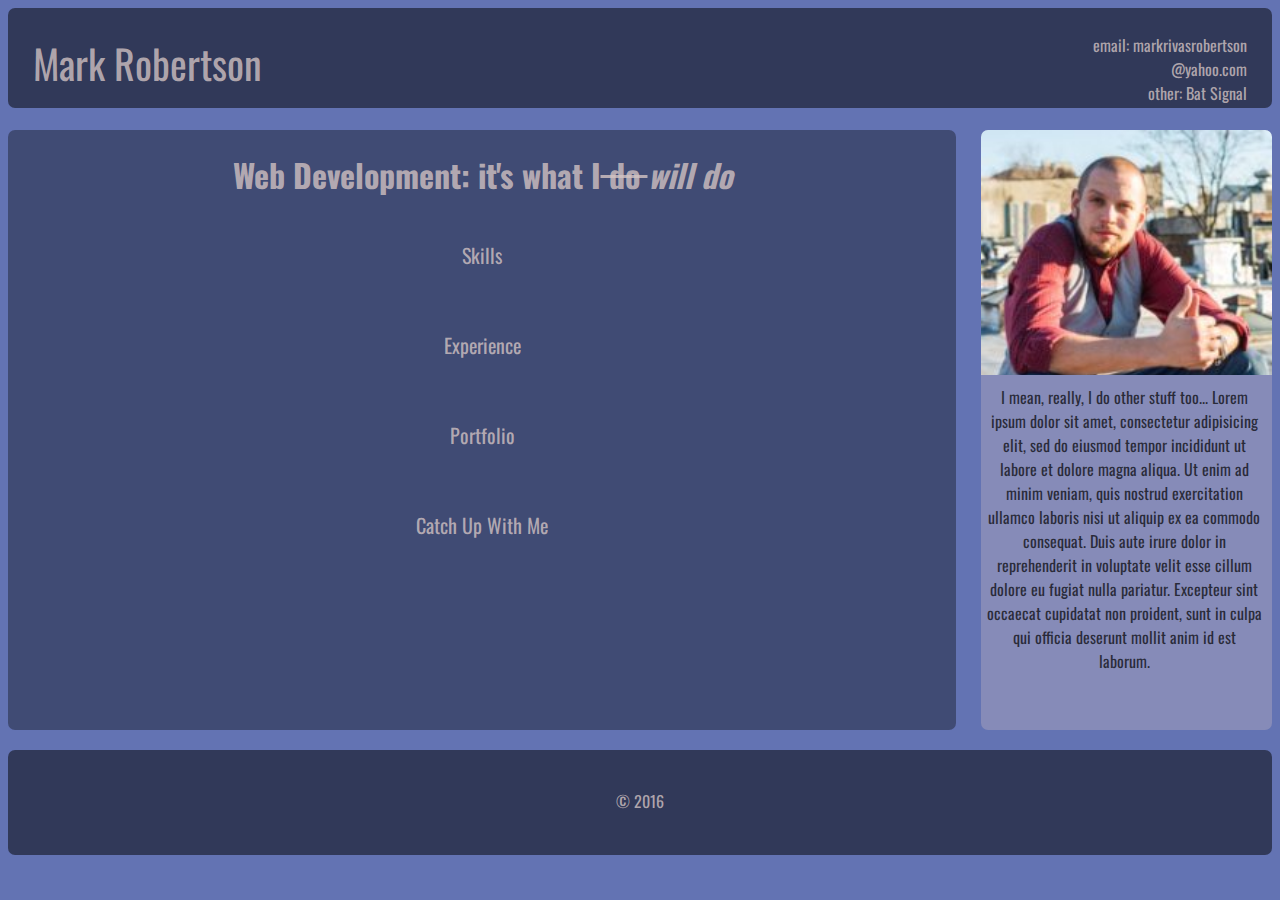
==== index.html @ f643ba35 "launch content for github io site" ====
<!DOCTYPE html>
<html>
<head>
	<title>Mark Robertson - WDI Student</title>
	<link type="text/css" rel="stylesheet" href="style.css">
	<link href="https://fonts.googleapis.com/css?family=Oswald" rel="stylesheet">
</head>
<body>
	<header>
		<div>
			<div id="name">Mark Robertson</div>
			<div id="contact">email: <a href="mailto:markrivasrobertson@yahoo.com">markrivasrobertson<br>@yahoo.com</a><br>other: Bat Signal</div>
		</div>
	</header>
	<main>
		<h1>Web Development: it's what I<span id="struck"> do </span><span id="italic"> will do</span></h1>
		<div class="dropDown">
			<span>Skills</span>
			<div class="dropDownContent">				
				<div>HTML</div>
				<div>CSS</div>
				<div>JavaScript</div>
				<div>Ruby</div>
			</div>
		</div>
		<div class="dropDown">
			<span>Experience</span>
			<div class="dropDownContent">		
				<div>Job 1</div>
				<div>Job 2</div>
				<div>Job 3</div>
				<div>Job 4</div>
			</div>	
		</div>
		<div class="dropDown">
			<span>Portfolio</span>
			<div class="dropDownContent">		
				<div><a href="">App</a></div>
				<div><a href="">Site</a></div>
				<div><a href="">Styling</a></div>
				<div><a href="">'nother ap</a></div>
			</div>
		</div>
		<div class="dropDown">
			<span>Catch Up With Me</span>
			<div class="dropDownContent">		
				<div><a href="">LinkedIn</a></div>
				<div><a href="">Twitter</a></div>
				<div><a href="mailto:markrivasrobertson@yahoo.com">email</a></div>
				<div><a href="">other</a></div>
			</div>	
		</div>
	</main>
	<aside>
		<div id="mugshot"></div>
		<div id="asideInfo">I mean, really, I do other stuff too... Lorem ipsum dolor sit amet, consectetur adipisicing elit, sed do eiusmod
		tempor incididunt ut labore et dolore magna aliqua. Ut enim ad minim veniam,
		quis nostrud exercitation ullamco laboris nisi ut aliquip ex ea commodo
		consequat. Duis aute irure dolor in reprehenderit in voluptate velit esse
		cillum dolore eu fugiat nulla pariatur. Excepteur sint occaecat cupidatat non
		proident, sunt in culpa qui officia deserunt mollit anim id est laborum.</div>
		</aside>
	<footer><br>&copy; 2016</footer>
</body>
</html>
---- style.css ----
body {
	text-align: center;
	font-family: 'Oswald', sans-serif;
	/*background: url(houndstooth.jpg);*/
	background: rgba(60,80,160,.8);
	/*background: url(background.jpg);*/
	background-size: cover;
	color: rgba(210,195,195,.8);
}
header {
	background: rgba(0,0,0,.5);
	margin-bottom: 20px;
	height: 100px;
	border-radius: 7px;
}
a {
	color: rgba(210,195,195,.8);
	text-decoration: none;
}
a:hover {
	text-decoration: underline;
}
main {
	height: 600px;
	width: 75%;
	float:left;
	clear:both;
	background: rgba(0,0,0,.35);
	border-radius: 7px;
	margin-bottom: 20px;
}
.dropDown {
	padding: 20px;
	width: 90%;
	height: 50px;
	font-size: 20px;
	border: none;
	margin: 0 auto;
	clear: both;
}

.dropDownContent {
	display: none;
	margin: 0 auto;
}

.dropDown:hover {
	height: 175px;
	background: rgba(0,0,0,.5);
	border-radius: 7px;
}

.dropDown:hover .dropDownContent {
	display: block;
	margin-bottom: 10px;
}

.dropDown:hover .dropDownContent div {
	display: inline-block;
	margin: 0 auto;
	width: 40%;
	height: 60px;
	padding: 25px 0 0 25px;
}
/*ul {
	list-style: none;
	text-align: center;
}
li {
	padding: 30px;
}
li:hover {
	font-style: italic;
}*/
#mugshot {
	height:245px; 
	width:100%;
	background: url(Mark_Image.jpg);
	background-size: cover;
	float: right;
	border-radius: 7px 7px 0 0	;
	margin-bottom: 10px;
}
#asideInfo {
	height: 350px;
	width: 95%;
	padding: 5px;
}
aside {
	color: rgba(0,0,0,.7);
	height: 600px;
	width: 23%;
	float: right;
	clear: right;
	background: rgba(215,195,195,.3);
	border-radius: 7px;
}
footer {
	clear: both;
	height: 75px;
	text-align: center;
	margin-top: 20px;
	background: rgba(0,0,0,.5);
	border-radius: 7px;
	padding: 15px;
}
#name {
	float: left;
	margin: 20px, 0;
	padding: 25px;
	font-size: 40px;
}
#contact {
	float: right;
	margin: 20px, 0;
	padding: 25px;
	text-align: right;
}
#struck {
	text-decoration: line-through;
}
#italic {
	font-style: italic;
}
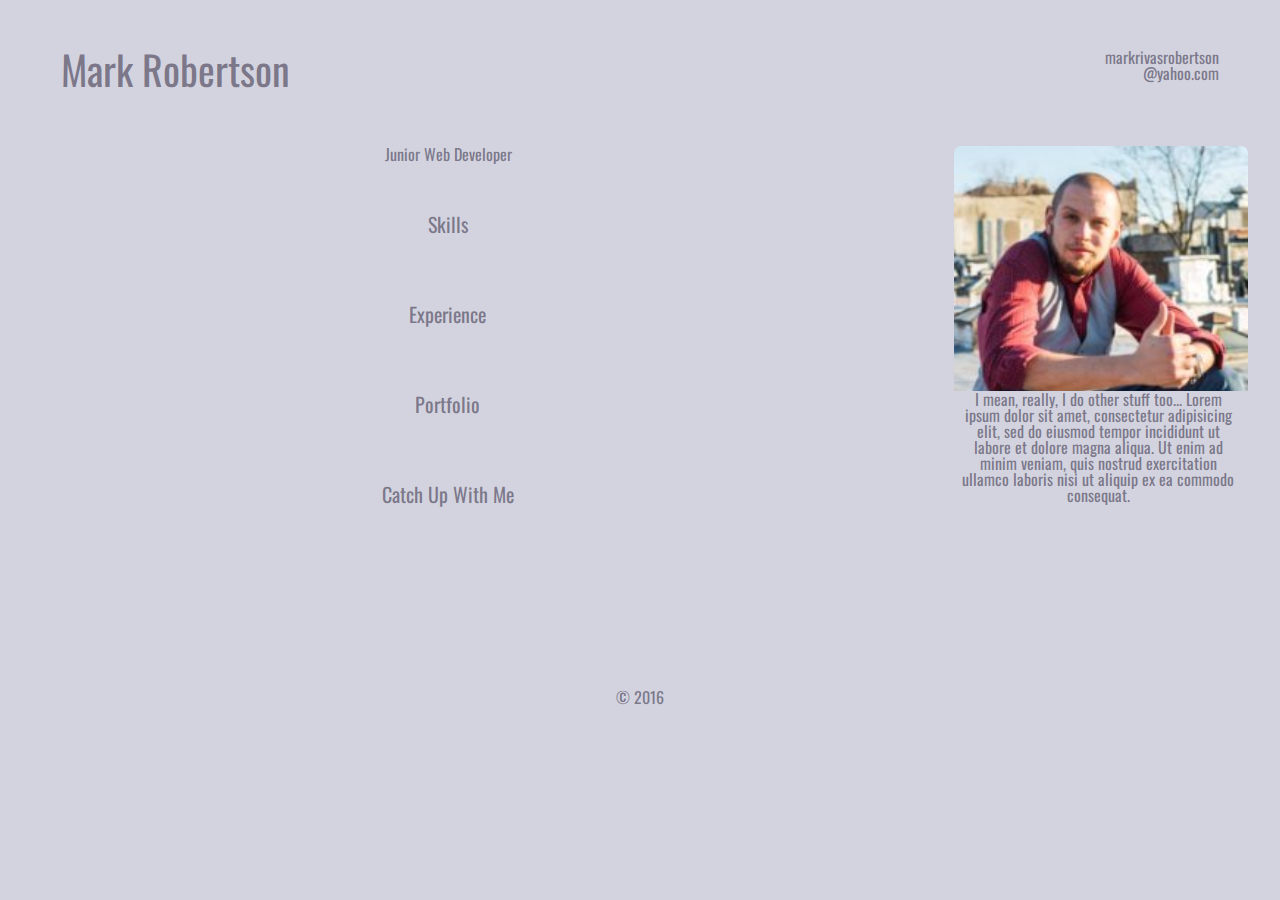
==== commit c51a56a8: "change background color styling, begin to add responsive design, delete old unnecessary image files" ====
--- a/index.html
+++ b/index.html
@@ -1,65 +1,65 @@
 <!DOCTYPE html>
 <html>
-<head>
-	<title>Mark Robertson - WDI Student</title>
-	<link type="text/css" rel="stylesheet" href="style.css">
-	<link href="https://fonts.googleapis.com/css?family=Oswald" rel="stylesheet">
-</head>
-<body>
-	<header>
-		<div>
-			<div id="name">Mark Robertson</div>
-			<div id="contact">email: <a href="mailto:markrivasrobertson@yahoo.com">markrivasrobertson<br>@yahoo.com</a><br>other: Bat Signal</div>
-		</div>
-	</header>
-	<main>
-		<h1>Web Development: it's what I<span id="struck"> do </span><span id="italic"> will do</span></h1>
-		<div class="dropDown">
-			<span>Skills</span>
-			<div class="dropDownContent">				
-				<div>HTML</div>
-				<div>CSS</div>
-				<div>JavaScript</div>
-				<div>Ruby</div>
+	<head>
+		<title>Mark Robertson - WDI Student</title>
+		<meta name="viewport" content="width=device-width, initial-scale=1">
+		<link type="text/css" rel="stylesheet" href="reset.css">
+		<link type="text/css" rel="stylesheet" href="style.css">
+		<link href="https://fonts.googleapis.com/css?family=Oswald" rel="stylesheet">
+	</head>
+	<body>
+		<header>
+			<div id="headerContainer">
+				<div id="name">Mark Robertson</div>
+				<div id="contact"><a href="mailto:markrivasrobertson@yahoo.com">markrivasrobertson<br>@yahoo.com</a></div>
 			</div>
-		</div>
-		<div class="dropDown">
-			<span>Experience</span>
-			<div class="dropDownContent">		
-				<div>Job 1</div>
-				<div>Job 2</div>
-				<div>Job 3</div>
-				<div>Job 4</div>
-			</div>	
-		</div>
-		<div class="dropDown">
-			<span>Portfolio</span>
-			<div class="dropDownContent">		
-				<div><a href="">App</a></div>
-				<div><a href="">Site</a></div>
-				<div><a href="">Styling</a></div>
-				<div><a href="">'nother ap</a></div>
+		</header>
+		<main>
+			<h1>Junior Web Developer</h1>
+			<div class="dropDown">
+				<span>Skills</span>
+				<div class="dropDownContent">				
+					<div>HTML</div>
+					<div>CSS</div>
+					<div>JavaScript</div>
+					<div>Ruby</div>
+				</div>
 			</div>
-		</div>
-		<div class="dropDown">
-			<span>Catch Up With Me</span>
-			<div class="dropDownContent">		
-				<div><a href="">LinkedIn</a></div>
-				<div><a href="">Twitter</a></div>
-				<div><a href="mailto:markrivasrobertson@yahoo.com">email</a></div>
-				<div><a href="">other</a></div>
-			</div>	
-		</div>
-	</main>
-	<aside>
-		<div id="mugshot"></div>
-		<div id="asideInfo">I mean, really, I do other stuff too... Lorem ipsum dolor sit amet, consectetur adipisicing elit, sed do eiusmod
-		tempor incididunt ut labore et dolore magna aliqua. Ut enim ad minim veniam,
-		quis nostrud exercitation ullamco laboris nisi ut aliquip ex ea commodo
-		consequat. Duis aute irure dolor in reprehenderit in voluptate velit esse
-		cillum dolore eu fugiat nulla pariatur. Excepteur sint occaecat cupidatat non
-		proident, sunt in culpa qui officia deserunt mollit anim id est laborum.</div>
+			<div class="dropDown">
+				<span>Experience</span>
+				<div class="dropDownContent">		
+					<div>Job 1</div>
+					<div>Job 2</div>
+					<div>Job 3</div>
+					<div>Job 4</div>
+				</div>	
+			</div>
+			<div class="dropDown">
+				<span>Portfolio</span>
+				<div class="dropDownContent">		
+					<div><a href="">App</a></div>
+					<div><a href="">Site</a></div>
+					<div><a href="">Styling</a></div>
+					<div><a href="">'nother ap</a></div>
+				</div>
+			</div>
+			<div class="dropDown">
+				<span>Catch Up With Me</span>
+				<div class="dropDownContent">		
+					<div><a href="">LinkedIn</a></div>
+					<div><a href="">Twitter</a></div>
+					<div><a href="mailto:markrivasrobertson@yahoo.com">email</a></div>
+					<div><a href="">other</a></div>
+				</div>	
+			</div>
+		</main>
+		<aside>
+			<div id="mugshot"></div>
+			<div id="asideInfo">I mean, really, I do other stuff too... Lorem ipsum dolor sit amet, consectetur adipisicing elit, sed do eiusmod
+			tempor incididunt ut labore et dolore magna aliqua. Ut enim ad minim veniam,
+			quis nostrud exercitation ullamco laboris nisi ut aliquip ex ea commodo
+			consequat.</div>
 		</aside>
-	<footer><br>&copy; 2016</footer>
-</body>
+		<footer><br>&copy; 2016</footer>
+	</body>
 </html>--- a/style.css
+++ b/style.css
@@ -1,33 +1,53 @@
 body {
 	text-align: center;
 	font-family: 'Oswald', sans-serif;
-	/*background: url(houndstooth.jpg);*/
-	background: rgba(60,80,160,.8);
-	/*background: url(background.jpg);*/
+	background: rgba(200,200,215,.8);
 	background-size: cover;
-	color: rgba(210,195,195,.8);
+	color: rgba(100,95,115,.8);
 }
 header {
-	background: rgba(0,0,0,.5);
-	margin-bottom: 20px;
-	height: 100px;
-	border-radius: 7px;
+	position: relative;
+	/*background: rgba(0,0,0,.5);*/
+	margin: .5em auto;
+	height: 3.5em;
+	width: 95%;
+	border-radius: 3px 3px 0 0;
+	padding: 1em .25em;
+	box-sizing: border-box;
+}
+main {
+	height: 30rem;
+	width: 65%;
+	float:left;
+	clear:both;
+	/*background: rgba(0,0,0,.07);*/
+	border-radius: 7px;
+	margin: 2rem;
+}
+#headerContainer {
+	position: relative;
+	width: 100%
+}
+#name {
+	position: relative;
+	float: left;
+	font-size: 2.1em;
+}
+#contact {
+	position: relative;
+	float: right;
+	text-align: right;
+	font-size: 1em;
+}
+h1 {
+	margin-bottom: 2rem;
 }
 a {
-	color: rgba(210,195,195,.8);
+	color: rgba(100,95,115,.8);
 	text-decoration: none;
 }
 a:hover {
 	text-decoration: underline;
-}
-main {
-	height: 600px;
-	width: 75%;
-	float:left;
-	clear:both;
-	background: rgba(0,0,0,.35);
-	border-radius: 7px;
-	margin-bottom: 20px;
 }
 .dropDown {
 	padding: 20px;
@@ -46,7 +66,7 @@
 
 .dropDown:hover {
 	height: 175px;
-	background: rgba(0,0,0,.5);
+	background: rgba(0,0,0,.1);
 	border-radius: 7px;
 }
 
@@ -56,30 +76,22 @@
 }
 
 .dropDown:hover .dropDownContent div {
+	margin: 1.25rem 0;
+	width: 50%;
+	height: 2rem;
+	padding: 1rem 0 0 1rem;
+	float: left;
 	display: inline-block;
-	margin: 0 auto;
-	width: 40%;
-	height: 60px;
-	padding: 25px 0 0 25px;
-}
-/*ul {
-	list-style: none;
-	text-align: center;
-}
-li {
-	padding: 30px;
-}
-li:hover {
-	font-style: italic;
-}*/
+	box-sizing: border-box;
+}
 #mugshot {
-	height:245px; 
-	width:100%;
 	background: url(Mark_Image.jpg);
 	background-size: cover;
+	border-radius: 7px 7px 0 0;
+	margin-bottom: 1em auto;
+	height:245px;
+	width:100%;
 	float: right;
-	border-radius: 7px 7px 0 0	;
-	margin-bottom: 10px;
 }
 #asideInfo {
 	height: 350px;
@@ -87,38 +99,119 @@
 	padding: 5px;
 }
 aside {
-	color: rgba(0,0,0,.7);
-	height: 600px;
+	height: 30rem;
 	width: 23%;
 	float: right;
 	clear: right;
-	background: rgba(215,195,195,.3);
+	margin: 2rem;
 	border-radius: 7px;
 }
 footer {
+	height: 75px;
+	margin-top: 20px;
+	/*background: rgba(0,0,0,.5);*/
+	border-radius: 7px;
+	padding: 15px;
 	clear: both;
-	height: 75px;
-	text-align: center;
-	margin-top: 20px;
-	background: rgba(0,0,0,.5);
-	border-radius: 7px;
-	padding: 15px;
 }
 #name {
-	float: left;
 	margin: 20px, 0;
 	padding: 25px;
 	font-size: 40px;
 }
 #contact {
-	float: right;
 	margin: 20px, 0;
 	padding: 25px;
 	text-align: right;
 }
-#struck {
-	text-decoration: line-through;
-}
-#italic {
-	font-style: italic;
-}
+
+
+
+
+
+
+
+
+
+
+
+
+
+
+
+
+
+
+@media (max-width: 400px) {
+	.dropDown {
+		padding: 2em;
+		width: 90%;
+		height: 4em;
+		font-size: 2em;
+		border: none;
+		margin: 0 auto;
+		clear: both;
+		/*padding: 20px;
+		width: 90%;
+		height: 50px;
+		font-size: 20px;
+		border: none;
+		margin: 0 auto;
+		clear: both;*/
+	}
+
+	.dropDownContent {
+		display: none;
+		margin: 0 auto;
+	}
+
+	.dropDown:hover {
+		height: 175px;
+		/*background: rgba(0,0,0,.5);*/
+		border-radius: 7px;
+	}
+
+	.dropDown:hover .dropDownContent {
+		display: block;
+		margin-bottom: 10px;
+	}
+
+	.dropDown:hover .dropDownContent div {
+		display: inline-block;
+		margin: 0 auto;
+		width: 40%;
+		height: 60px;
+		padding: 25px 0 0 25px;
+	}
+	#mugshot {
+
+	}
+	#asideInfo {
+		height: 350px;
+		width: 95%;
+		padding: 5px;
+	}
+	aside {
+		/*color: rgba(0,0,0,.7);*/
+		height: 600px;
+		width: 95%;
+		margin: 0 auto;
+		/*background: rgba(215,195,195,.3);*/
+		border-radius: 7px;
+	}
+	footer {
+		clear: both;
+		width: 95%;
+		height: 75px;
+		text-align: center;
+		margin: 1em auto;
+		/*background: rgba(0,0,0,.5);*/
+		border-radius: 0 0 7px 7px;
+	}
+	#struck {
+			text-decoration: line-through;
+		}
+	#italic {
+		font-style: italic;
+	}
+}
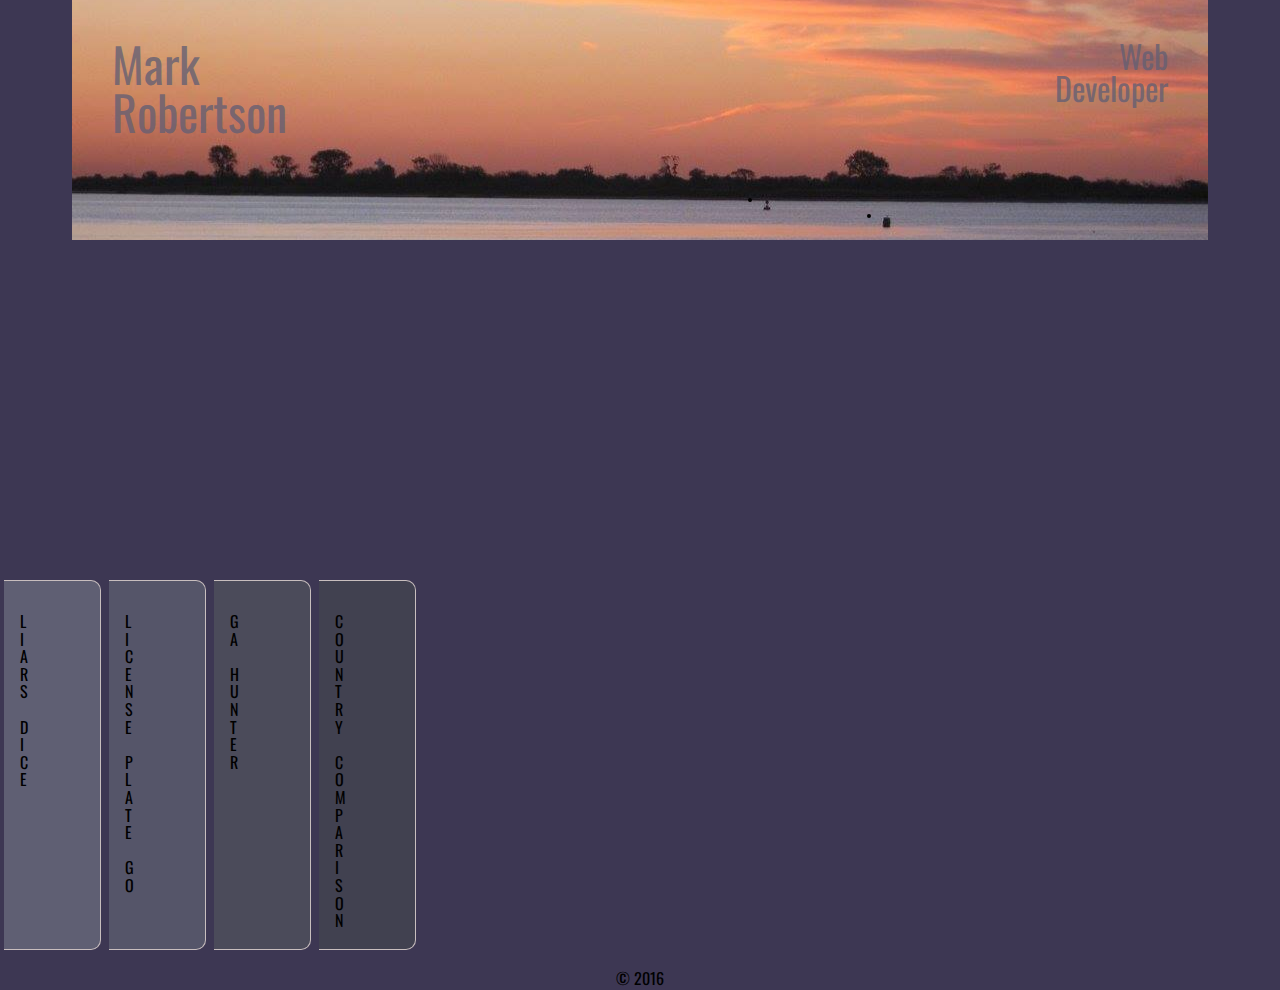
==== commit de45ffd3: "add banner image, remove my portrait, arrange sliding out menu for portfolio.  Styling for buoy ligh" ====
--- a/index.html
+++ b/index.html
@@ -9,6 +9,92 @@
 	</head>
 	<body>
 		<header>
+			<div id="name">Mark<br>Robertson</div>
+			<div class="flashing_red"></div>
+			<div class="flashing_green"></div>
+			<div id="title">Web<br>Developer</div>
+		</header>
+		<div id="portfolio">
+			<div id="project_1" class="portfolio_piece">
+				<div class="project_title">
+					<div class="name_container">
+							<div class="letter">L</div>
+							<div class="letter">I</div>
+							<div class="letter">A</div>
+							<div class="letter">R</div>
+							<div class="letter">S</div>
+							<div class="letter"> </div>
+							<div class="letter">D</div>
+							<div class="letter">I</div>
+							<div class="letter">C</div>
+							<div class="letter">E</div>
+					</div>
+				</div>
+			</div>
+			<div id="project_2" class="portfolio_piece">
+				<div class="project_title">
+					<div class="name_container">
+						<div class="letter">L</div>
+						<div class="letter">I</div>
+						<div class="letter">C</div>
+						<div class="letter">E</div>
+						<div class="letter">N</div>
+						<div class="letter">S</div>
+						<div class="letter">E</div>
+						<div class="letter"></div>
+						<div class="letter">P</div>
+						<div class="letter">L</div>
+						<div class="letter">A</div>
+						<div class="letter">T</div>
+						<div class="letter">E</div>
+						<div class="letter"></div>
+						<div class="letter">G</div>
+						<div class="letter">O</div>
+					</div>
+				</div>
+			</div>
+			<div id="project_3" class="portfolio_piece">
+				<div class="project_title">
+					<div class="name_container">
+						<div class="letter">G</div>
+						<div class="letter">A</div>
+						<div class="letter"></div>
+						<div class="letter">H</div>
+						<div class="letter">U</div>
+						<div class="letter">N</div>
+						<div class="letter">T</div>
+						<div class="letter">E</div>
+						<div class="letter">R</div>
+					</div>
+				</div>
+			</div>
+			<div id="project_4" class="portfolio_piece">
+				<div class="project_title">
+					<div class="name_container">
+						<div class="letter">C</div>
+						<div class="letter">O</div>
+						<div class="letter">U</div>
+						<div class="letter">N</div>
+						<div class="letter">T</div>
+						<div class="letter">R</div>
+						<div class="letter">Y</div>
+						<div class="letter"></div>
+						<div class="letter">C</div>
+						<div class="letter">O</div>
+						<div class="letter">M</div>
+						<div class="letter">P</div>
+						<div class="letter">A</div>
+						<div class="letter">R</div>
+						<div class="letter">I</div>
+						<div class="letter">S</div>
+						<div class="letter">O</div>
+						<div class="letter">N</div>
+					</div>
+				</div>
+			</div>
+		</div>
+
+		<!-- <header>
 			<div id="headerContainer">
 				<div id="name">Mark Robertson</div>
 				<div id="contact"><a href="mailto:markrivasrobertson@yahoo.com">markrivasrobertson<br>@yahoo.com</a></div>
@@ -18,7 +104,7 @@
 			<h1>Junior Web Developer</h1>
 			<div class="dropDown">
 				<span>Skills</span>
-				<div class="dropDownContent">				
+				<div class="dropDownContent">
 					<div>HTML</div>
 					<div>CSS</div>
 					<div>JavaScript</div>
@@ -27,16 +113,16 @@
 			</div>
 			<div class="dropDown">
 				<span>Experience</span>
-				<div class="dropDownContent">		
+				<div class="dropDownContent">
 					<div>Job 1</div>
 					<div>Job 2</div>
 					<div>Job 3</div>
 					<div>Job 4</div>
-				</div>	
+				</div>
 			</div>
 			<div class="dropDown">
 				<span>Portfolio</span>
-				<div class="dropDownContent">		
+				<div class="dropDownContent">
 					<div><a href="">App</a></div>
 					<div><a href="">Site</a></div>
 					<div><a href="">Styling</a></div>
@@ -45,12 +131,12 @@
 			</div>
 			<div class="dropDown">
 				<span>Catch Up With Me</span>
-				<div class="dropDownContent">		
+				<div class="dropDownContent">
 					<div><a href="">LinkedIn</a></div>
 					<div><a href="">Twitter</a></div>
 					<div><a href="mailto:markrivasrobertson@yahoo.com">email</a></div>
 					<div><a href="">other</a></div>
-				</div>	
+				</div>
 			</div>
 		</main>
 		<aside>
@@ -59,7 +145,34 @@
 			tempor incididunt ut labore et dolore magna aliqua. Ut enim ad minim veniam,
 			quis nostrud exercitation ullamco laboris nisi ut aliquip ex ea commodo
 			consequat.</div>
-		</aside>
-		<footer><br>&copy; 2016</footer>
+		</aside> -->
+		<footer><br />&copy; 2016</footer>
+		<script>
+			const clickDivs = document.querySelectorAll('.portfolio_piece');
+			clickDivs.forEach((div) => {
+				div.addEventListener('click', () => { toggleClasses(div) });
+			});
+
+			const links = document.querySelectorAll('a');
+			links.forEach((element) => {
+				element.addEventListener('click', (e) => {
+					e.stopPropagation();
+				});
+			});
+			function toggleClasses(div) {
+				const isHighlighted = div.classList.contains('opened') ? true : false;
+				if (isHighlighted) {
+					div.classList.remove('opened');
+				} else {
+					const clickDivs = document.querySelectorAll('.portfolio_piece');
+					clickDivs.forEach((portfolio_piece) => {
+						if (portfolio_piece.classList.contains('opened')) {
+							portfolio_piece.classList.remove('opened');
+						};
+					});
+					div.classList.add('opened')
+				}
+			}
+		</script>
 	</body>
-</html>+</html>
--- a/style.css
+++ b/style.css
@@ -1,13 +1,130 @@
-body {
+html {
+	font-family: Oswald;
+	background-color: rgba(12,5,40,.8);
+	/*background-color: rgba(100,95,115,.8);*/
+	/*text-align: center;*/
+}
+
+	header {
+		position: relative;
+		margin: 0 auto;
+		width: 1136px;
+		height: 15rem;
+		background-image: url(Jamaica_Bay.jpg);
+		background-size: ;
+		background-position: 0% 48%;
+	}
+		.flashing_green, .flashing_red {
+			display: inline-block;
+			position: absolute;
+			height: 0.25rem;
+			width: 0.25rem;
+			border-radius: 50%;
+		}
+		.flashing_red {
+			background-color: black;
+			margin-top: 12.4rem;
+			margin-left: 26.3rem;
+			animation: flashing_red 5000ms linear infinite;
+		}
+		@keyframes flashing_green {
+			10% {background-color: rgba(0,0,0,1);}
+			28% {background-color: rgba(30,255,30,1);}
+			30% {background-color: rgba(140,255,140,1);}
+			32% {background-color: rgba(30,255,30,1);}
+			50% {background-color: rgba(0,0,0,1);}
+		}
+		.flashing_green {
+			background-color: black;
+			margin-top: 13.4rem;
+			margin-left: 33.75rem;
+			animation: flashing_green 5000ms linear infinite;
+
+		}
+		@keyframes flashing_red {
+			40% {background-color: rgba(0,0,0,1);}
+			58% {background-color: rgba(255,80,80,1);}
+			60% {background-color: rgba(255,140,140,1);}
+			62% {background-color: rgba(255,80,80,1);}
+			80% {background-color: rgba(0,0,0,1);}
+		}
+		#name, #title {
+			margin: 2.5rem;
+			color: rgba(100,95,115,.8);
+			position: relative;
+			display: inline-block;
+		}
+		#name {
+			font-size: 3rem;
+			float: left;
+			text-align: left;
+		}
+		#title {
+			font-size: 2rem;
+			float: right;
+			text-align: right;
+		}
+
+	#portfolio {
+		margin-top: 21rem;
+		height: 21rem;
+	}
+		.portfolio_piece {
+			padding-top: 2em;
+			height: 21rem;
+			width: 6rem;
+			float: left;
+			margin: 0.25rem;
+			border-right: 1px solid rgb(200, 190, 190);
+			border-top: 1px solid rgb(200, 190, 190);
+			border-bottom: 1px solid rgb(200, 190, 190);
+			border-radius: 0 10px 10px 0;
+			/*background-color: gold;*/
+			display: inline-block;
+			-webkit-transition: width 0.75s;
+			transition: width 0.75s;
+		}
+			.name_container {
+				width: 2.5em;
+				height: 20em;
+				margin-left: 1em;
+			}
+				.letter {
+					height: 1.1em;
+					font-family: Oswald;
+				}
+		#project_1 {
+			background-color: rgba(95,95,115,1);
+		}
+		#project_2 {
+			background-color: rgba(85,85,105,1);
+		}
+		#project_3 {
+			background-color: rgba(75,75,90,1);
+		}
+		#project_4 {
+			background-color: rgba(65,65,80,1);
+		}
+		.opened {
+			width: 54rem;
+			-webkit-transition: width 0.75s;
+			transition: width 0.75s;
+		}
+	footer {
+		clear: both;
+		text-align: center;
+	}
+
+/*body {
 	text-align: center;
 	font-family: 'Oswald', sans-serif;
-	background: rgba(200,200,215,.8);
+	color: rgba(200,200,215,.8);
 	background-size: cover;
-	color: rgba(100,95,115,.8);
+	background-color: rgba(100,95,115,.8);
 }
 header {
 	position: relative;
-	/*background: rgba(0,0,0,.5);*/
+	/*background: rgba(0,0,0,.5);
 	margin: .5em auto;
 	height: 3.5em;
 	width: 95%;
@@ -20,7 +137,7 @@
 	width: 65%;
 	float:left;
 	clear:both;
-	/*background: rgba(0,0,0,.07);*/
+	/*background: rgba(0,0,0,.07);
 	border-radius: 7px;
 	margin: 2rem;
 }
@@ -43,7 +160,8 @@
 	margin-bottom: 2rem;
 }
 a {
-	color: rgba(100,95,115,.8);
+	color: rgba(200,200,215,.8);
+	/*color: rgba(100,95,115,.8);
 	text-decoration: none;
 }
 a:hover {
@@ -109,7 +227,7 @@
 footer {
 	height: 75px;
 	margin-top: 20px;
-	/*background: rgba(0,0,0,.5);*/
+	/*background: rgba(0,0,0,.5);
 	border-radius: 7px;
 	padding: 15px;
 	clear: both;
@@ -124,7 +242,7 @@
 	padding: 25px;
 	text-align: right;
 }
-
+*/
 
 
 
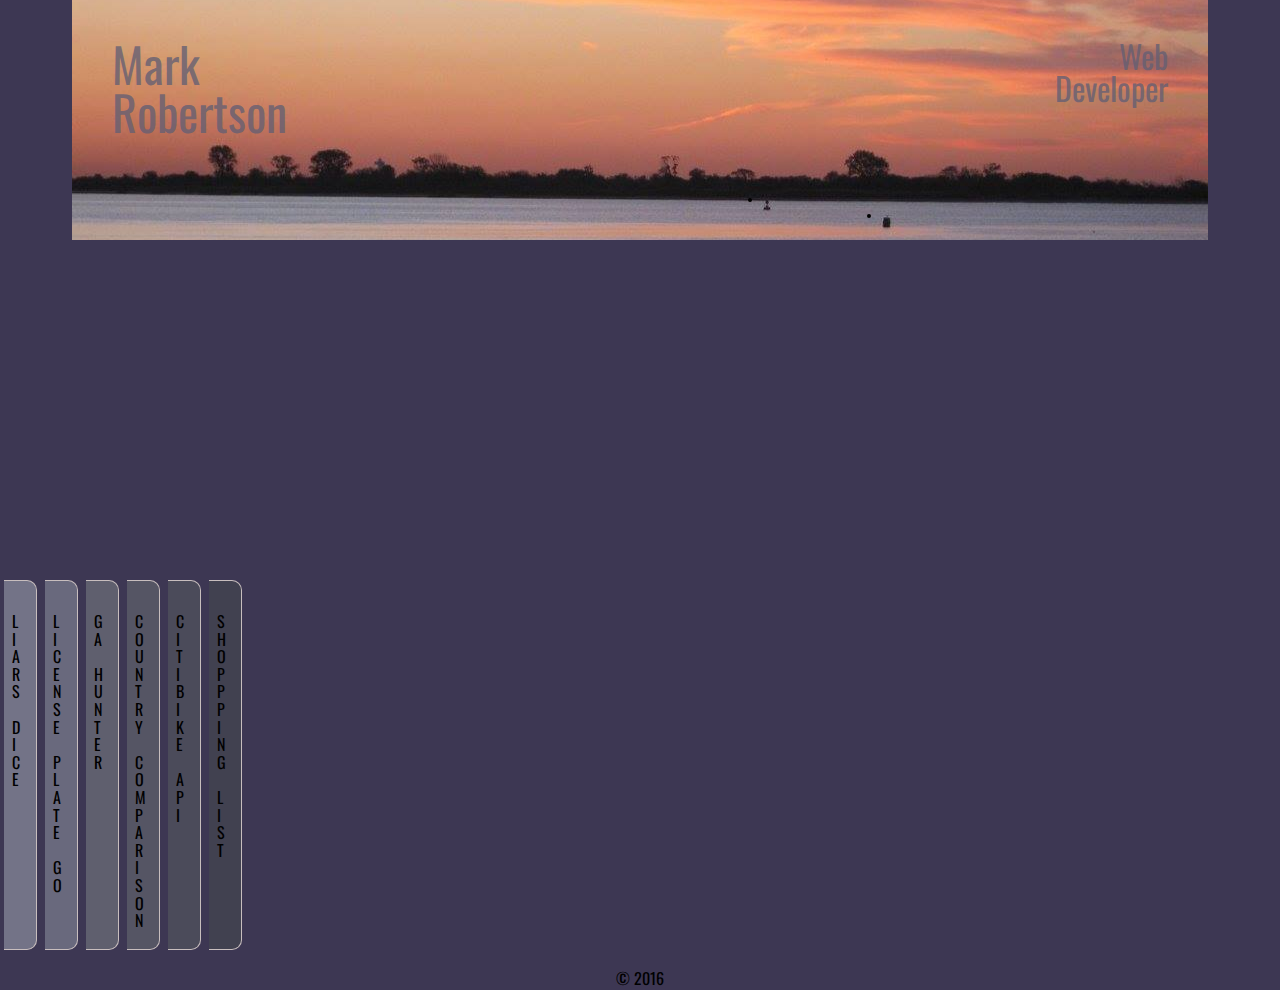
==== commit fb640210: "add styling for portfolio menu, with links to github repos" ====
--- a/index.html
+++ b/index.html
@@ -29,6 +29,10 @@
 							<div class="letter">C</div>
 							<div class="letter">E</div>
 					</div>
+					<div class="link_container">
+						<a target="_blank" href="https://github.com/markrivasrobertson/Lo-Mismo">Github<br>Repo</a><br><br>
+						<a target="_blank" href="https://markrivasrobertson.github.io/Lo-Mismo/">Live<br>Version</a>
+					</div>
 				</div>
 			</div>
 			<div id="project_2" class="portfolio_piece">
@@ -41,15 +45,18 @@
 						<div class="letter">N</div>
 						<div class="letter">S</div>
 						<div class="letter">E</div>
-						<div class="letter"></div>
+						<div class="letter"> </div>
 						<div class="letter">P</div>
 						<div class="letter">L</div>
 						<div class="letter">A</div>
 						<div class="letter">T</div>
 						<div class="letter">E</div>
-						<div class="letter"></div>
+						<div class="letter"> </div>
 						<div class="letter">G</div>
 						<div class="letter">O</div>
+					</div>
+					<div class="link_container">
+						<a target="_blank" href="https://github.com/markrivasrobertson/project_2">Github<br>Repo</a>
 					</div>
 				</div>
 			</div>
@@ -58,13 +65,17 @@
 					<div class="name_container">
 						<div class="letter">G</div>
 						<div class="letter">A</div>
-						<div class="letter"></div>
+						<div class="letter"> </div>
 						<div class="letter">H</div>
 						<div class="letter">U</div>
 						<div class="letter">N</div>
 						<div class="letter">T</div>
 						<div class="letter">E</div>
 						<div class="letter">R</div>
+					</div>
+					<div class="link_container">
+						<a target="_blank" href="https://github.com/markrivasrobertson/shopping_list_app">Github<br>Repo</a><br><br>
+						<a target="_blank" href="http://ga-hunter.herokuapp.com/">Live<br>Version</a>
 					</div>
 				</div>
 			</div>
@@ -78,7 +89,7 @@
 						<div class="letter">T</div>
 						<div class="letter">R</div>
 						<div class="letter">Y</div>
-						<div class="letter"></div>
+						<div class="letter"> </div>
 						<div class="letter">C</div>
 						<div class="letter">O</div>
 						<div class="letter">M</div>
@@ -89,6 +100,53 @@
 						<div class="letter">S</div>
 						<div class="letter">O</div>
 						<div class="letter">N</div>
+					</div>
+					<div class="link_container">
+						<a href="#">Github<br>Repo</a>
+					</div>
+				</div>
+			</div>
+			<div id="project_5" class="portfolio_piece">
+				<div class="project_title">
+					<div class="name_container">
+							<div class="letter">C</div>
+							<div class="letter">I</div>
+							<div class="letter">T</div>
+							<div class="letter">I</div>
+							<div class="letter">B</div>
+							<div class="letter">I</div>
+							<div class="letter">K</div>
+							<div class="letter">E</div>
+							<div class="letter"> </div>
+							<div class="letter">A</div>
+							<div class="letter">P</div>
+							<div class="letter">I</div>
+					</div>
+					<div class="link_container">
+						<a target="_blank" href="https://github.com/markrivasrobertson/citibike_api">Github<br>Repo</a>
+					</div>
+				</div>
+			</div>
+			<div id="project_6" class="portfolio_piece">
+				<div class="project_title">
+					<div class="name_container">
+							<div class="letter">S</div>
+							<div class="letter">H</div>
+							<div class="letter">O</div>
+							<div class="letter">P</div>
+							<div class="letter">P</div>
+							<div class="letter">P</div>
+							<div class="letter">I</div>
+							<div class="letter">N</div>
+							<div class="letter">G</div>
+							<div class="letter"> </div>
+							<div class="letter">L</div>
+							<div class="letter">I</div>
+							<div class="letter">S</div>
+							<div class="letter">T</div>
+					</div>
+					<div class="link_container">
+						<a target="_blank" href="https://github.com/markrivasrobertson/shopping_list_app">Github<br>Repo</a>
 					</div>
 				</div>
 			</div>
--- a/style.css
+++ b/style.css
@@ -4,7 +4,13 @@
 	/*background-color: rgba(100,95,115,.8);*/
 	/*text-align: center;*/
 }
-
+	a {
+		text-decoration: none;
+		color: rgb(200,170,170);
+	}
+	a:hover {
+		font-weight: bold;
+	}
 	header {
 		position: relative;
 		margin: 0 auto;
@@ -17,12 +23,12 @@
 		.flashing_green, .flashing_red {
 			display: inline-block;
 			position: absolute;
+			background-color: black;
 			height: 0.25rem;
 			width: 0.25rem;
 			border-radius: 50%;
 		}
 		.flashing_red {
-			background-color: black;
 			margin-top: 12.4rem;
 			margin-left: 26.3rem;
 			animation: flashing_red 5000ms linear infinite;
@@ -35,7 +41,6 @@
 			50% {background-color: rgba(0,0,0,1);}
 		}
 		.flashing_green {
-			background-color: black;
 			margin-top: 13.4rem;
 			margin-left: 33.75rem;
 			animation: flashing_green 5000ms linear infinite;
@@ -70,9 +75,11 @@
 		height: 21rem;
 	}
 		.portfolio_piece {
+			overflow: hidden;
+			position: relative;
 			padding-top: 2em;
 			height: 21rem;
-			width: 6rem;
+			width: 2rem;
 			float: left;
 			margin: 0.25rem;
 			border-right: 1px solid rgb(200, 190, 190);
@@ -84,25 +91,46 @@
 			-webkit-transition: width 0.75s;
 			transition: width 0.75s;
 		}
-			.name_container {
-				width: 2.5em;
-				height: 20em;
-				margin-left: 1em;
+			.project_title {
+				width: 54rem;
+				height: 21rem;
+				margin: 0;
 			}
-				.letter {
-					height: 1.1em;
-					font-family: Oswald;
+				.name_container, .link_container {
+					display: inline-block;
+					position: absolute;
+				}
+				.name_container {
+					width: 2.5em;
+					height: 20em;
+					float: left;
+					margin-left: 0.5em;
+				}
+					.letter {
+						height: 1.1em;
+						font-family: Oswald;
+					}
+				.link_container {
+					display: inline;
+					float: left;
+					margin-left: 45rem;
 				}
 		#project_1 {
-			background-color: rgba(95,95,115,1);
+			background-color: rgba(115,115,135,1);
 		}
 		#project_2 {
-			background-color: rgba(85,85,105,1);
+			background-color: rgba(105,105,125,1);
 		}
 		#project_3 {
+			background-color: rgba(95,95,110,1);
+		}
+		#project_4 {
+			background-color: rgba(85,85,100,1);
+		}
+		#project_5 {
 			background-color: rgba(75,75,90,1);
 		}
-		#project_4 {
+		#project_6 {
 			background-color: rgba(65,65,80,1);
 		}
 		.opened {
@@ -114,222 +142,3 @@
 		clear: both;
 		text-align: center;
 	}
-
-/*body {
-	text-align: center;
-	font-family: 'Oswald', sans-serif;
-	color: rgba(200,200,215,.8);
-	background-size: cover;
-	background-color: rgba(100,95,115,.8);
-}
-header {
-	position: relative;
-	/*background: rgba(0,0,0,.5);
-	margin: .5em auto;
-	height: 3.5em;
-	width: 95%;
-	border-radius: 3px 3px 0 0;
-	padding: 1em .25em;
-	box-sizing: border-box;
-}
-main {
-	height: 30rem;
-	width: 65%;
-	float:left;
-	clear:both;
-	/*background: rgba(0,0,0,.07);
-	border-radius: 7px;
-	margin: 2rem;
-}
-#headerContainer {
-	position: relative;
-	width: 100%
-}
-#name {
-	position: relative;
-	float: left;
-	font-size: 2.1em;
-}
-#contact {
-	position: relative;
-	float: right;
-	text-align: right;
-	font-size: 1em;
-}
-h1 {
-	margin-bottom: 2rem;
-}
-a {
-	color: rgba(200,200,215,.8);
-	/*color: rgba(100,95,115,.8);
-	text-decoration: none;
-}
-a:hover {
-	text-decoration: underline;
-}
-.dropDown {
-	padding: 20px;
-	width: 90%;
-	height: 50px;
-	font-size: 20px;
-	border: none;
-	margin: 0 auto;
-	clear: both;
-}
-
-.dropDownContent {
-	display: none;
-	margin: 0 auto;
-}
-
-.dropDown:hover {
-	height: 175px;
-	background: rgba(0,0,0,.1);
-	border-radius: 7px;
-}
-
-.dropDown:hover .dropDownContent {
-	display: block;
-	margin-bottom: 10px;
-}
-
-.dropDown:hover .dropDownContent div {
-	margin: 1.25rem 0;
-	width: 50%;
-	height: 2rem;
-	padding: 1rem 0 0 1rem;
-	float: left;
-	display: inline-block;
-	box-sizing: border-box;
-}
-#mugshot {
-	background: url(Mark_Image.jpg);
-	background-size: cover;
-	border-radius: 7px 7px 0 0;
-	margin-bottom: 1em auto;
-	height:245px;
-	width:100%;
-	float: right;
-}
-#asideInfo {
-	height: 350px;
-	width: 95%;
-	padding: 5px;
-}
-aside {
-	height: 30rem;
-	width: 23%;
-	float: right;
-	clear: right;
-	margin: 2rem;
-	border-radius: 7px;
-}
-footer {
-	height: 75px;
-	margin-top: 20px;
-	/*background: rgba(0,0,0,.5);
-	border-radius: 7px;
-	padding: 15px;
-	clear: both;
-}
-#name {
-	margin: 20px, 0;
-	padding: 25px;
-	font-size: 40px;
-}
-#contact {
-	margin: 20px, 0;
-	padding: 25px;
-	text-align: right;
-}
-*/
-
-
-
-
-
-
-
-
-
-
-
-
-
-
-
-
-
-@media (max-width: 400px) {
-	.dropDown {
-		padding: 2em;
-		width: 90%;
-		height: 4em;
-		font-size: 2em;
-		border: none;
-		margin: 0 auto;
-		clear: both;
-		/*padding: 20px;
-		width: 90%;
-		height: 50px;
-		font-size: 20px;
-		border: none;
-		margin: 0 auto;
-		clear: both;*/
-	}
-
-	.dropDownContent {
-		display: none;
-		margin: 0 auto;
-	}
-
-	.dropDown:hover {
-		height: 175px;
-		/*background: rgba(0,0,0,.5);*/
-		border-radius: 7px;
-	}
-
-	.dropDown:hover .dropDownContent {
-		display: block;
-		margin-bottom: 10px;
-	}
-
-	.dropDown:hover .dropDownContent div {
-		display: inline-block;
-		margin: 0 auto;
-		width: 40%;
-		height: 60px;
-		padding: 25px 0 0 25px;
-	}
-	#mugshot {
-
-	}
-	#asideInfo {
-		height: 350px;
-		width: 95%;
-		padding: 5px;
-	}
-	aside {
-		/*color: rgba(0,0,0,.7);*/
-		height: 600px;
-		width: 95%;
-		margin: 0 auto;
-		/*background: rgba(215,195,195,.3);*/
-		border-radius: 7px;
-	}
-	footer {
-		clear: both;
-		width: 95%;
-		height: 75px;
-		text-align: center;
-		margin: 1em auto;
-		/*background: rgba(0,0,0,.5);*/
-		border-radius: 0 0 7px 7px;
-	}
-	#struck {
-			text-decoration: line-through;
-		}
-	#italic {
-		font-style: italic;
-	}
-}
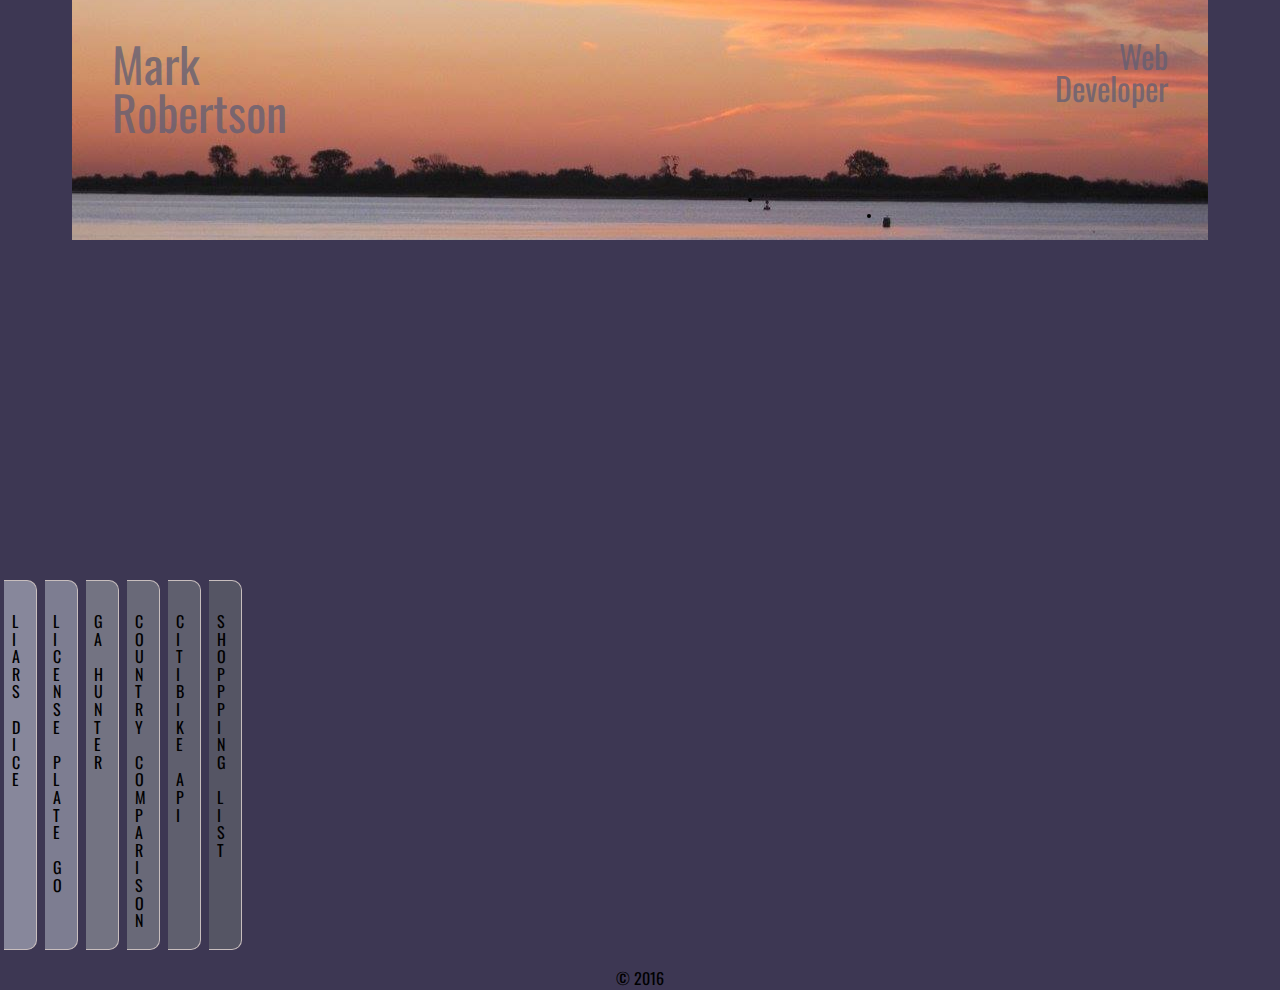
==== commit 5837294b: "add hrefs to links in portfolio menu" ====
--- a/index.html
+++ b/index.html
@@ -1,7 +1,7 @@
 <!DOCTYPE html>
 <html>
 	<head>
-		<title>Mark Robertson - WDI Student</title>
+		<title>Mark Robertson - Web Developer</title>
 		<meta name="viewport" content="width=device-width, initial-scale=1">
 		<link type="text/css" rel="stylesheet" href="reset.css">
 		<link type="text/css" rel="stylesheet" href="style.css">
@@ -30,8 +30,12 @@
 							<div class="letter">E</div>
 					</div>
 					<div class="link_container">
-						<a target="_blank" href="https://github.com/markrivasrobertson/Lo-Mismo">Github<br>Repo</a><br><br>
-						<a target="_blank" href="https://markrivasrobertson.github.io/Lo-Mismo/">Live<br>Version</a>
+						<div class="link">
+							<a target="_blank" href="https://github.com/markrivasrobertson/Lo-Mismo">Github<br>Repo</a>
+						</div>
+						<div class="link">
+							<a target="_blank" href="https://markrivasrobertson.github.io/Lo-Mismo/">Live<br>Version</a>
+						</div>
 					</div>
 				</div>
 			</div>
@@ -56,7 +60,9 @@
 						<div class="letter">O</div>
 					</div>
 					<div class="link_container">
-						<a target="_blank" href="https://github.com/markrivasrobertson/project_2">Github<br>Repo</a>
+						<div class="link">
+							<a target="_blank"	 href="https://github.com/markrivasrobertson/project_2">Github<br>Repo</a>
+						</div>
 					</div>
 				</div>
 			</div>
@@ -74,8 +80,12 @@
 						<div class="letter">R</div>
 					</div>
 					<div class="link_container">
-						<a target="_blank" href="https://github.com/markrivasrobertson/shopping_list_app">Github<br>Repo</a><br><br>
-						<a target="_blank" href="http://ga-hunter.herokuapp.com/">Live<br>Version</a>
+						<div class="link">
+							<a target="_blank" href="https://github.com/markrivasrobertson/GA-Hunter">Github<br>Repo</a>
+						</div>
+						<div class="link">
+							<a target="_blank" href="http://ga-hunter.herokuapp.com/">Live<br>Version</a>
+						</div>
 					</div>
 				</div>
 			</div>
@@ -102,7 +112,9 @@
 						<div class="letter">N</div>
 					</div>
 					<div class="link_container">
-						<a href="#">Github<br>Repo</a>
+						<div class="link">
+							<a target="_blank" href="https://github.com/markrivasrobertson/country_comparison">Github<br>Repo</a>
+						</div>
 					</div>
 				</div>
 			</div>
@@ -123,7 +135,9 @@
 							<div class="letter">I</div>
 					</div>
 					<div class="link_container">
-						<a target="_blank" href="https://github.com/markrivasrobertson/citibike_api">Github<br>Repo</a>
+						<div class="link">
+							<a target="_blank" href="https://github.com/markrivasrobertson/citibike_api">Github<br>Repo</a>
+						</div>
 					</div>
 				</div>
 			</div>
@@ -146,69 +160,20 @@
 							<div class="letter">T</div>
 					</div>
 					<div class="link_container">
-						<a target="_blank" href="https://github.com/markrivasrobertson/shopping_list_app">Github<br>Repo</a>
+						<div class="link">
+							<a target="_blank" href="https://github.com/markrivasrobertson/shopping_list_app">Github<br>Repo</a>
+						</div>
 					</div>
 				</div>
 			</div>
 		</div>
-
-		<!-- <header>
-			<div id="headerContainer">
-				<div id="name">Mark Robertson</div>
-				<div id="contact"><a href="mailto:markrivasrobertson@yahoo.com">markrivasrobertson<br>@yahoo.com</a></div>
-			</div>
-		</header>
-		<main>
-			<h1>Junior Web Developer</h1>
-			<div class="dropDown">
-				<span>Skills</span>
-				<div class="dropDownContent">
-					<div>HTML</div>
-					<div>CSS</div>
-					<div>JavaScript</div>
-					<div>Ruby</div>
-				</div>
-			</div>
-			<div class="dropDown">
-				<span>Experience</span>
-				<div class="dropDownContent">
-					<div>Job 1</div>
-					<div>Job 2</div>
-					<div>Job 3</div>
-					<div>Job 4</div>
-				</div>
-			</div>
-			<div class="dropDown">
-				<span>Portfolio</span>
-				<div class="dropDownContent">
-					<div><a href="">App</a></div>
-					<div><a href="">Site</a></div>
-					<div><a href="">Styling</a></div>
-					<div><a href="">'nother ap</a></div>
-				</div>
-			</div>
-			<div class="dropDown">
-				<span>Catch Up With Me</span>
-				<div class="dropDownContent">
-					<div><a href="">LinkedIn</a></div>
-					<div><a href="">Twitter</a></div>
-					<div><a href="mailto:markrivasrobertson@yahoo.com">email</a></div>
-					<div><a href="">other</a></div>
-				</div>
-			</div>
-		</main>
-		<aside>
-			<div id="mugshot"></div>
-			<div id="asideInfo">I mean, really, I do other stuff too... Lorem ipsum dolor sit amet, consectetur adipisicing elit, sed do eiusmod
-			tempor incididunt ut labore et dolore magna aliqua. Ut enim ad minim veniam,
-			quis nostrud exercitation ullamco laboris nisi ut aliquip ex ea commodo
-			consequat.</div>
-		</aside> -->
 		<footer><br />&copy; 2016</footer>
 		<script>
 			const clickDivs = document.querySelectorAll('.portfolio_piece');
 			clickDivs.forEach((div) => {
-				div.addEventListener('click', () => { toggleClasses(div) });
+				div.addEventListener('click', () => {
+					toggleClasses(div)
+				});
 			});
 
 			const links = document.querySelectorAll('a');
@@ -217,9 +182,10 @@
 					e.stopPropagation();
 				});
 			});
+
 			function toggleClasses(div) {
-				const isHighlighted = div.classList.contains('opened') ? true : false;
-				if (isHighlighted) {
+				const isOpened = div.classList.contains('opened') ? true : false;
+				if (isOpened) {
 					div.classList.remove('opened');
 				} else {
 					const clickDivs = document.querySelectorAll('.portfolio_piece');
@@ -228,7 +194,7 @@
 							portfolio_piece.classList.remove('opened');
 						};
 					});
-					div.classList.add('opened')
+					div.classList.add('opened');
 				}
 			}
 		</script>
--- a/style.css
+++ b/style.css
@@ -5,11 +5,11 @@
 	/*text-align: center;*/
 }
 	a {
+		color: rgb(200,210,210);
 		text-decoration: none;
-		color: rgb(200,170,170);
 	}
 	a:hover {
-		font-weight: bold;
+		color: rgb(255,210,210);
 	}
 	header {
 		position: relative;
@@ -77,8 +77,7 @@
 		.portfolio_piece {
 			overflow: hidden;
 			position: relative;
-			padding-top: 2em;
-			height: 21rem;
+			height: 23rem;
 			width: 2rem;
 			float: left;
 			margin: 0.25rem;
@@ -101,6 +100,7 @@
 					position: absolute;
 				}
 				.name_container {
+					padding-top: 2em;
 					width: 2.5em;
 					height: 20em;
 					float: left;
@@ -113,25 +113,33 @@
 				.link_container {
 					display: inline;
 					float: left;
-					margin-left: 45rem;
+					margin-left: 40rem;
+					height: 3rem;
+					width: 10rem;
+					overflow: hidden;
 				}
+					.link {
+						margin-left: 1rem;
+						padding-top: 0.5rem;
+						display: inline-block;
+					}
 		#project_1 {
-			background-color: rgba(115,115,135,1);
+			background-color: rgba(135,135,155,1);
 		}
 		#project_2 {
-			background-color: rgba(105,105,125,1);
+			background-color: rgba(125,125,145,1);
 		}
 		#project_3 {
+			background-color: rgba(115,115,130,1);
+		}
+		#project_4 {
+			background-color: rgba(105,105,120,1);
+		}
+		#project_5 {
 			background-color: rgba(95,95,110,1);
 		}
-		#project_4 {
+		#project_6 {
 			background-color: rgba(85,85,100,1);
-		}
-		#project_5 {
-			background-color: rgba(75,75,90,1);
-		}
-		#project_6 {
-			background-color: rgba(65,65,80,1);
 		}
 		.opened {
 			width: 54rem;
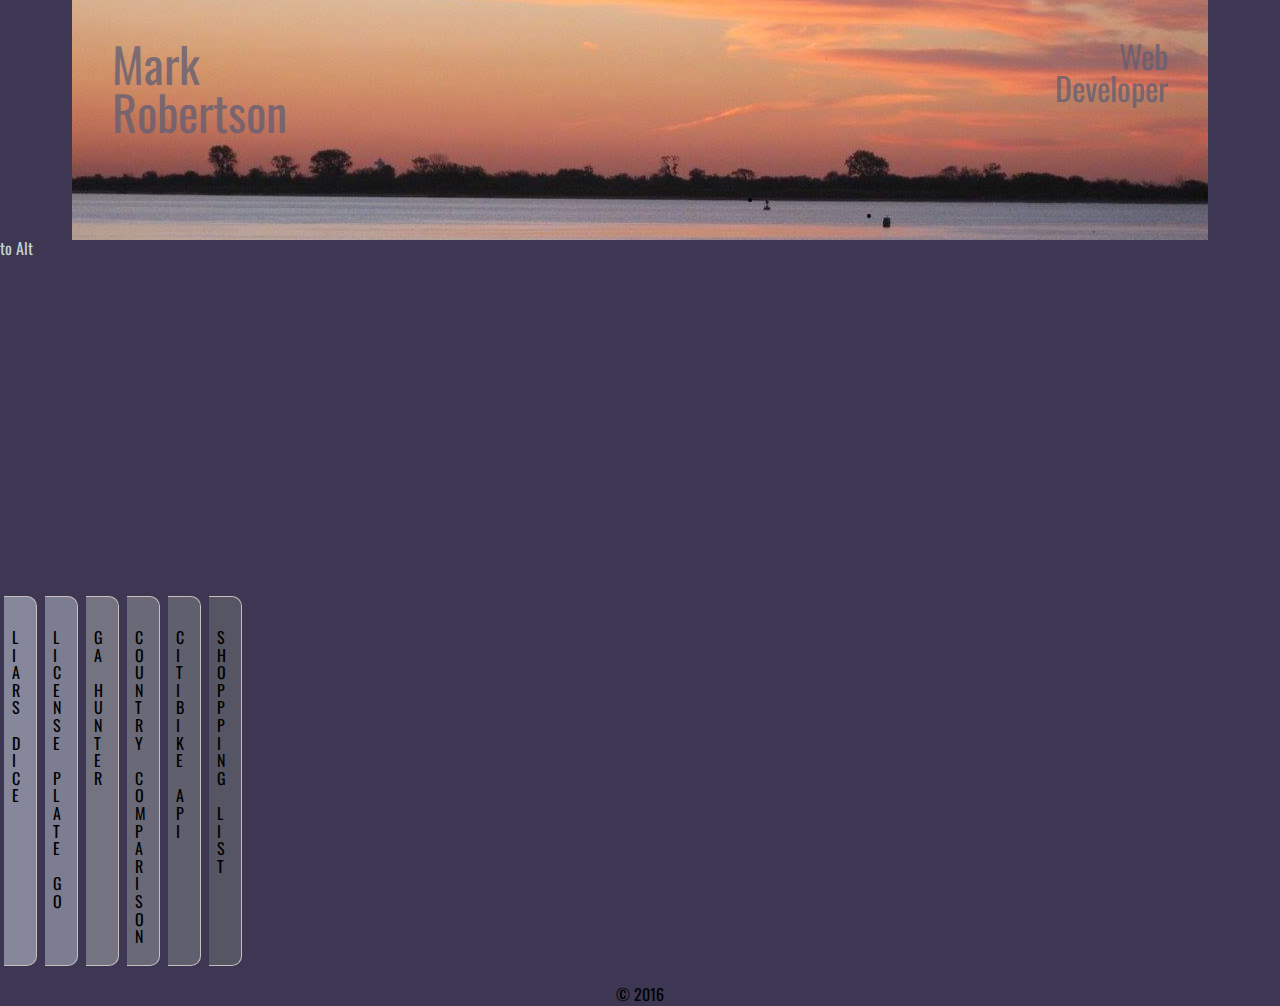
==== commit da77249b: "second html for testing added" ====
--- a/index.html
+++ b/index.html
@@ -14,6 +14,7 @@
 			<div class="flashing_green"></div>
 			<div id="title">Web<br>Developer</div>
 		</header>
+		<a href="alt.html">to Alt</a>
 		<div id="portfolio">
 			<div id="project_1" class="portfolio_piece">
 				<div class="project_title">
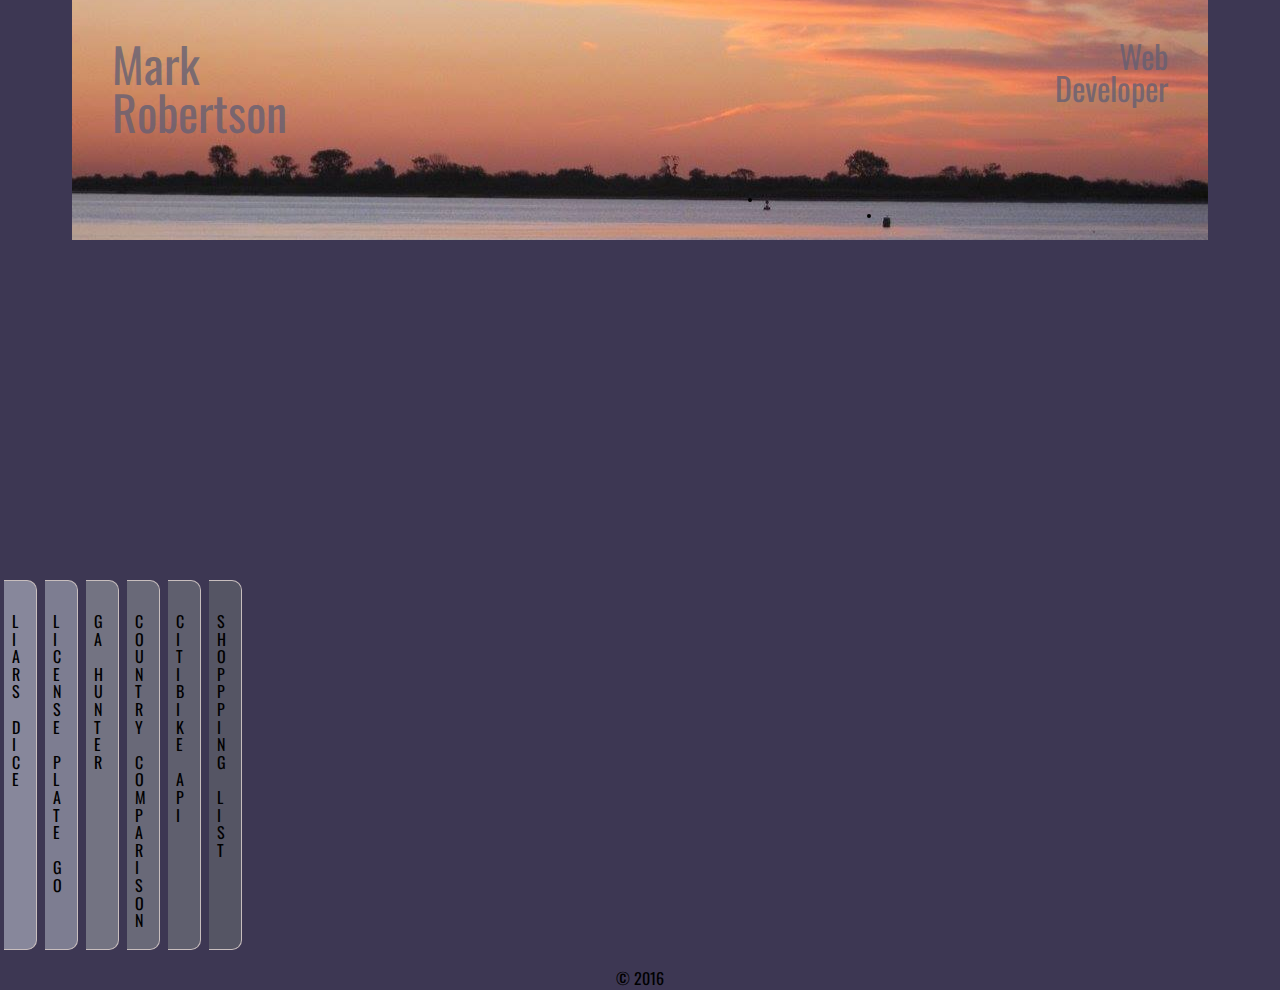
==== commit 951cbd47: "remove second page" ====
--- a/index.html
+++ b/index.html
@@ -14,7 +14,6 @@
 			<div class="flashing_green"></div>
 			<div id="title">Web<br>Developer</div>
 		</header>
-		<a href="alt.html">to Alt</a>
 		<div id="portfolio">
 			<div id="project_1" class="portfolio_piece">
 				<div class="project_title">
